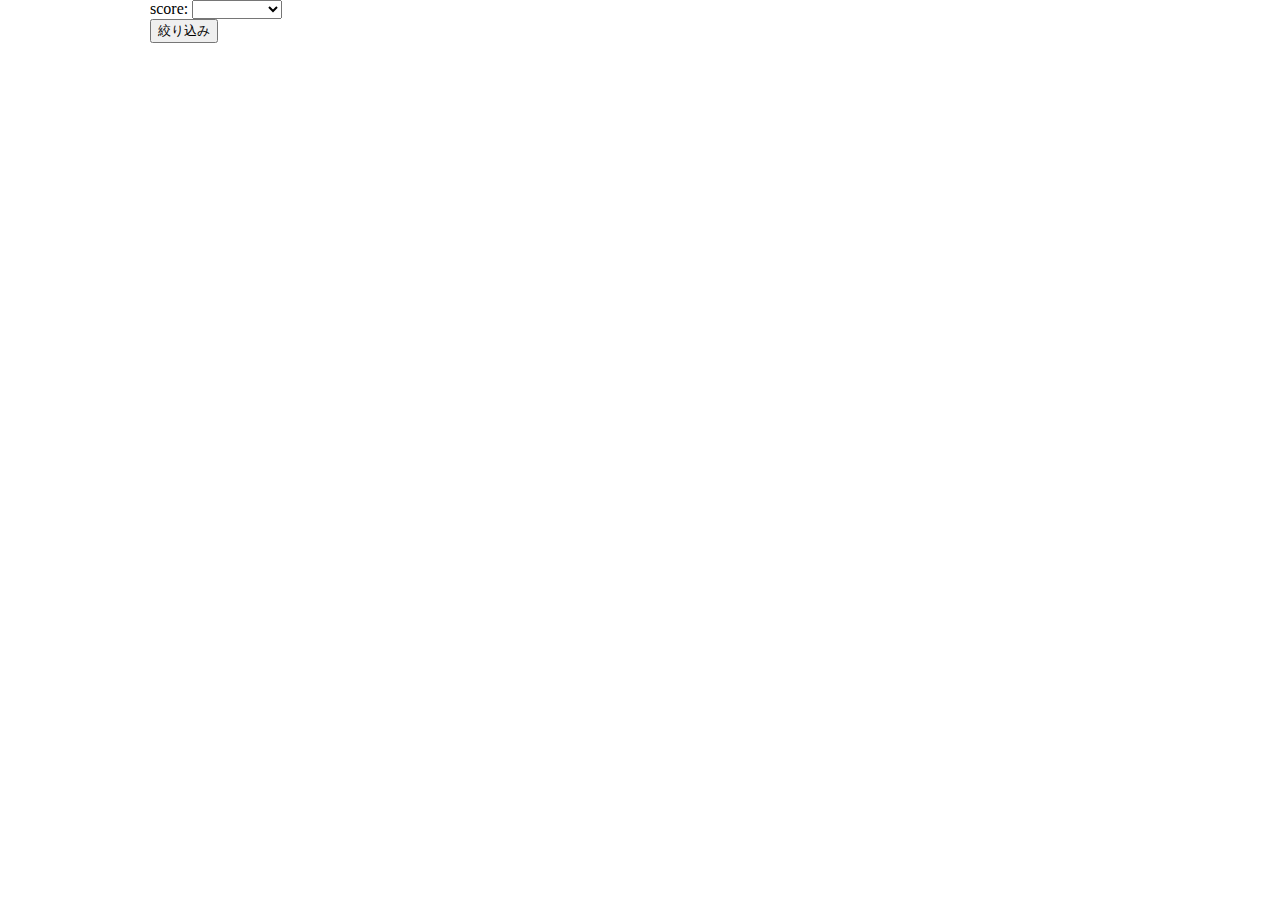
==== view/gallery.html @ 252d4e52 "viewing" ====
<!DOCTYPE html>
<html lang="ja">
<head>
  <meta charset="UTF-8" />
  <title>Gallery</title>
  <link rel="stylesheet" href="css/layout.css" type="text/css" />
  <script src="js/gallery.js" type="text/javascript"></script>
</head>
<body>
  <form id="search">
    <div>
      <span>score: </span>
      <select name="score">
        <option value=""></option>
        <option value="N">未評価</option>
        <option value="-1">-1: bad</option>
        <option value="0">0: normal</option>
        <option value="1">1: good</option>
        <option value="2">2: great</option>
        <option value="3">3: excellent</option>
      </select>
    </div>
    <div>
      <button type="button" onClick="search()" >絞り込み</button>
    </div>
  </form>
  <div id="content">
  </div>
</body>
</html>
---- view/css/layout.css ----
@charset "UTF-8";

body{
    width: 980px;
    margin: 0px auto;
}

table{
    margin: 0px auto;
}
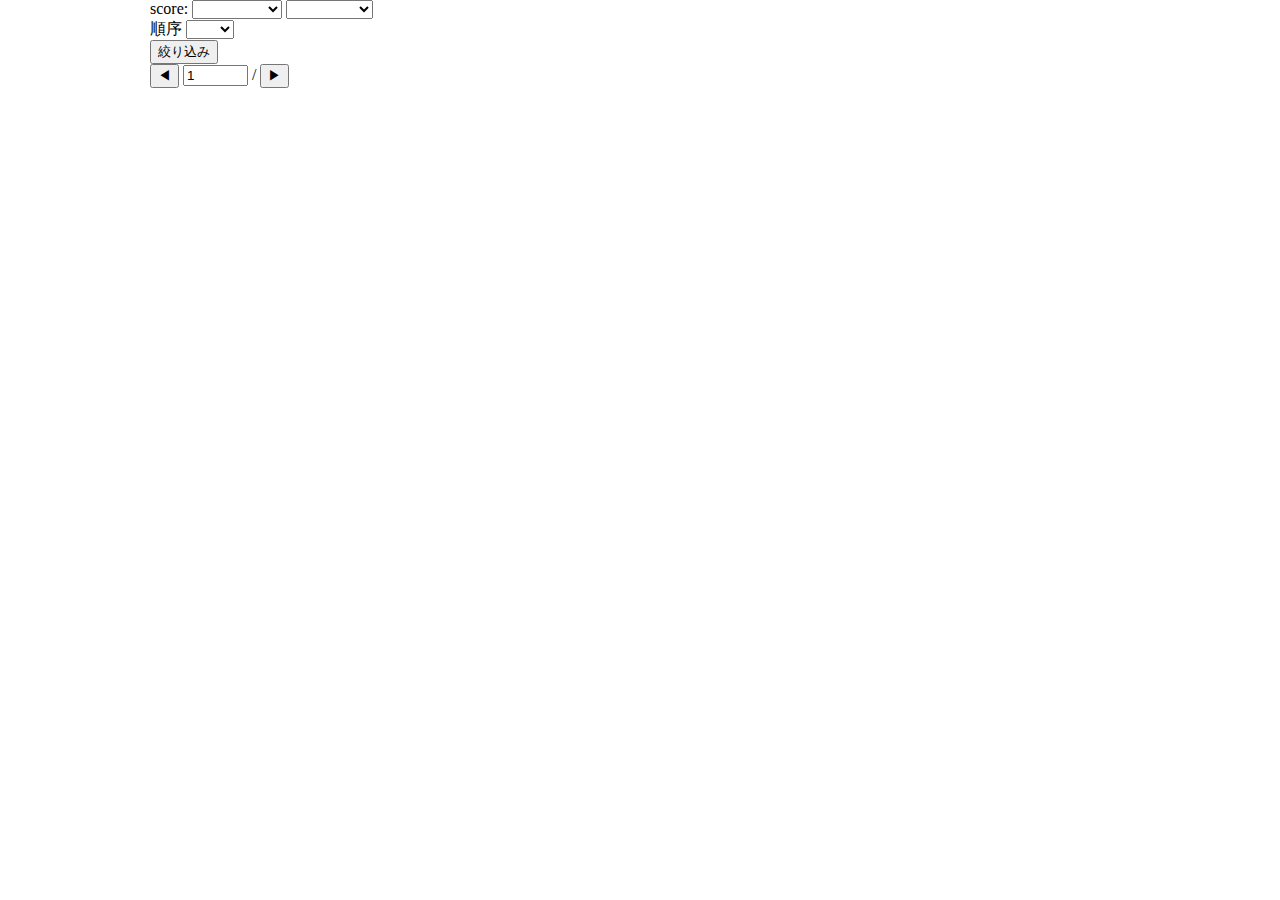
==== commit 7d576550: "search, paging" ====
--- a/view/gallery.html
+++ b/view/gallery.html
@@ -7,11 +7,11 @@
   <script src="js/gallery.js" type="text/javascript"></script>
 </head>
 <body>
-  <form id="search">
+  <form name="condition">
     <div>
       <span>score: </span>
       <select name="score">
-        <option value=""></option>
+        <option value="none"></option>
         <option value="N">未評価</option>
         <option value="-1">-1: bad</option>
         <option value="0">0: normal</option>
@@ -19,11 +19,33 @@
         <option value="2">2: great</option>
         <option value="3">3: excellent</option>
       </select>
+      <select name="score_range">
+        <option value="none"></option>
+        <option value="equal">と等しい</option>
+        <option value="different">と異なる</option>
+        <option value="greater">かそれ以上</option>
+        <option value="less">かそれ以下</option>
+      </select>
+    </div>
+    <div>
+      <span>順序</span>
+      <select name="order">
+        <option value="none"></option>
+        <option value="ascending">昇順</option>
+        <option value="descending">降順</option>
+      </select>
     </div>
     <div>
       <button type="button" onClick="search()" >絞り込み</button>
     </div>
   </form>
+  <form name="page">
+    <button type="button" onClick="page_before()">◀</button>
+    <input name="number" type="text" value="1" size="5" onChange="change_page()" />
+    <span>/</span>
+    <span id="max_page_number"></span>
+    <button type="button" onClick="page_after()">▶</button>
+  </form>
   <div id="content">
   </div>
 </body>
